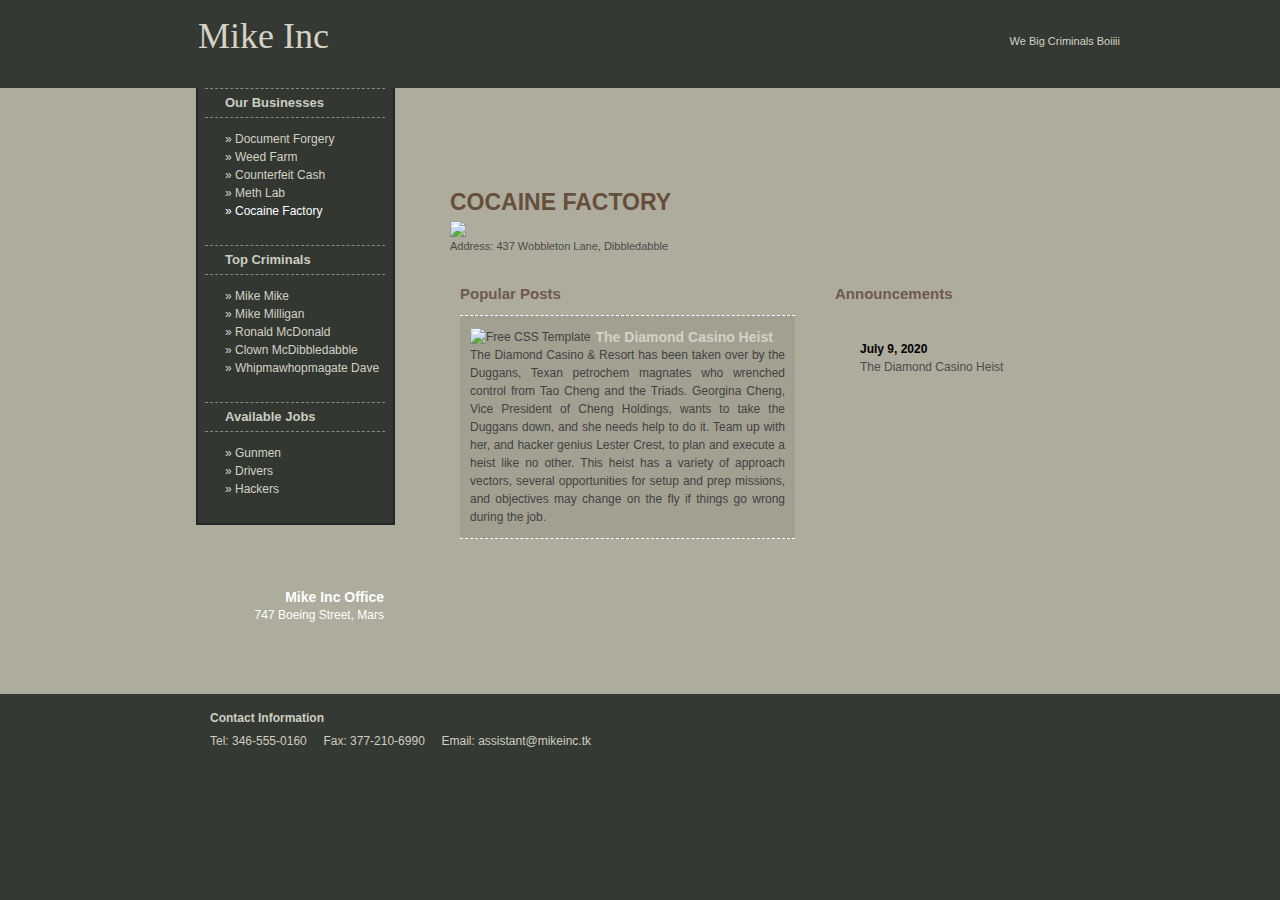
==== b-cocainefactory.html @ acf9cf86 "Add files via upload" ====
<html xmlns="http://www.w3.org/1999/xhtml"><head>
    <link rel="icon" type="image/png" href="favicon.png">
    <meta http-equiv="Content-Type" content="text/html; charset=utf-8">
    <title>Mike Inc</title>
    <meta name="keywords" content="Mike Inc">
    <meta name="description" content="Mike Inc">
    <link href="templatemo_style.css" rel="stylesheet" type="text/css">
    
    
    <!--  Download Free CSS Templates from www.templatemo.com  -->	
    <div id="templatemo_background_section_top">
            <div class="templatemo_container">
                <div id="templatemo_header">
                    <div id="templatemo_logo_section">
                        <a href="index.html" target="_parent">Mike Inc</a></div>
    <div id="templatemo_header_text">
                         We Big Criminals Boiiii
                    </div>
                </div><!--  end of header section --> 
            </div><!--  end of container  --> 
            
        </div><!--  end of background Section top  -->
        <div id="templatemo_background_section_mid">
        <div id="templatemo_background_section_bottom">
          <div class="templatemo_container">
            <div id="templatemo_left_section">
            
              <div class="templatemo_section_box">
                <div class="templatemo_section_title">Our Businesses</div>
                <ul>
                  <li><a href="b-documentforgery.html" target="_parent">» Document Forgery</a></li>
                  <li><a href="b-weedfarm.html" target="_blank">» Weed Farm</a></li>
                  <li><a href="b-counterfeitcash.html" target="_blank">» Counterfeit Cash</a></li>
                  <li><a href="b-methlab.html" target="_blank">» Meth Lab</a></li>
                  <li><a href="b-cocainefactory.html" target="_blank" style="color:#fff">» Cocaine Factory</a></li>
                </ul>
              </div>
              
              <div class="templatemo_section_box">
                <div class="templatemo_section_title">Top Criminals</div>
                <ul>
                  <li><a href="c-mikemike.html" target="_parent">» Mike Mike</a></li>
                  <li><a href="c-mikemilligan.html" target="_blank">» Mike Milligan</a></li>
                  <li><a href="c-ronaldmcdonald.html" target="_blank">» Ronald McDonald</a></li>
                  <li><a href="c-clownmcdibbledabble.html" target="_blank">» Clown McDibbledabble</a></li>
                  <li><a href="c-whipmawhopmagatedave.html" target="_blank">» Whipmawhopmagate Dave</a></li>
                </ul>
              </div>
    
              <div class="templatemo_section_box_last">
                <div class="templatemo_section_title">Available Jobs</div>
                <ul>
                  <li><a href="j-gunmen.html" target="_parent">» Gunmen</a></li>
                  <li><a href="j-drivers.html" target="_blank">» Drivers</a></li>
                  <li><a href="j-hackers.html" target="_blank">» Hackers</a></li>
                </ul>
              </div>
    
              <div class="templatemo_image_box">
                  <a href="http://www.flashmo.com" target="_blank"></a> </div>
    <div class="templatemo_section_box_2">
        <h3>Mike Inc Office</h3>
        <p>747 Boeing Street, Mars</p>
              </div>
              <p>&nbsp;</p>
            </div><!--  end of left  -->
            
            <div id="templatemo_right_section">
    
                    <div class="templatemo_content_area">
                        <h1>COCAINE FACTORY</h1>
                            <img src="images/mccoke.jpg">
                        <p>Address: 437 Wobbleton Lane, Dibbledabble</p> 
    
                    </div>
              <div class="templatemo_two_column_section">
                   <div class="templatemo_two_column_left">
                     <h1>Popular Posts</h1>
                            
                            <div class="templatemo_gallery_box">
                                <p>
                                    <img alt="Free CSS Template" src="images/templatemo_thumb_1.jpg">
                                      <span class="header"><a href="n-july92020">The Diamond Casino Heist</a></span><br>
                                    The Diamond Casino &amp; Resort has been taken over by the Duggans, Texan petrochem magnates who wrenched control from Tao Cheng and the Triads. Georgina Cheng, Vice President of Cheng Holdings, wants to take the Duggans down, and she needs help to do it. Team up with her, and hacker genius Lester Crest, to plan and execute a heist like no other. This heist has a variety of approach vectors, several opportunities for setup and prep missions, and objectives may change on the fly if things go wrong during the job.
                  </p></div>
                </div>
                        
                <div class="templatemo_two_column_right">
                    <h1>Announcements</h1>
                    <div class="body">
                        <h2><a href="n-july92020">July 9, 2020</a></h2>
                        <p>The Diamond Casino Heist</p>
    
                    </div>
                </div>
        
              </div><!--  end of 2 column  --> 
    
              </div><!--  end of right  --> 
            
              <div class="clener_with_height">&nbsp;</div>
          </div> <!--  end of container --> 
        </div>  <!--  end of background Section middle bottom  -->
        </div>    <!--  end of background Section middle  --> 
        
    
        <div id="templatemo_background_bottom">
            <div class="templatemo_container">
                <div class="templatemo_bottom_panel">
                    <div class="templatemo_bottom_section_box_1">
                    </div>
                    <div class="templatemo_bottom_section_box_2">
                        <h3> Contact Information</h3>
                      <p>Tel: 346-555-0160 &nbsp;&nbsp;&nbsp; Fax: 377-210-6990 &nbsp;&nbsp;&nbsp; Email: assistant@mikeinc.tk</p>
            
                </div><!--  end of  bottom  panel --> 
            </div><!--  end of container --> </div></div></titlemike></body></html>
---- templatemo_style.css ----
/*
CSS Credit: http://www.templatemo.com/
*/

html {
	background: #343933;
}

body {
	margin: 0;
	padding:0;
	font-family: Arial, Helvetica, sans-serif;
	font-size: 12px;
	line-height: 1.5em;
	color: #333333;
	width: 100%;
	display: table;
}

a { color: #d4d2c5; text-decoration:none; }
a:hover {  color: #fff; }

#templatemo_background_section_top {
	width: 100%;
	height:88px;
	background: url(images/templatemo_background_section_top_bg.jpg) repeat-x;
}

#templatemo_background_section_mid {
	width: 100%;
	background: #aeac9c url(images/templatemo_background_section_mid_bg.jpg) repeat-x;
}

#templatemo_background_section_bottom{
	width: 100%;
	background:url(images/templatemo_background_section_bottom_bg.jpg) bottom repeat-x;
}

#templatemo_background_bottom{
	width: 100%;
	background: #343933 url(images/templatemo_background_bottom_bg.jpg) top repeat-x;
	overflow: hidden;
}

.templatemo_container {
	width: 960px;
	margin: auto;
}

#templatemo_header {
	width: 960px;
	height: 88px;
	background:url(images/templatemo_header_bg.jpg) no-repeat;
}

/* Logo Area */
#templatemo_logo_section {
	width:auto;
	height:auto;
	margin-top: 22px;
	margin-left: 38px;
	padding: 5px 0;
	float:left;	
	display: inline;
	font-size: 36px;
	font-family: Impact;
	color: #d4d2c5;
}

#templatemo_header_text {
	width: 390px;
	height: 52px;
	margin-top: 32px;
	margin-left: 32px;
	float: right;	
	display: inline;
	font-size: 11px;
	color: #d4d2c5;
	text-align: right;
}

/* Left Section */
#templatemo_left_section {
	float: left;
	width: 199px;	
	margin: 0 0 0 36px;
}

#templatemo_left_section .templatemo_image_box {
	margin-top: 8px;
	padding: 1px;
}

#templatemo_left_section .templatemo_section_box_2 {
	margin: 8px 1px 0 1px;	
	background: url(images/tempatemo_recent_article.jpg) no-repeat;
	width: 177px;
	height: 63px;
	padding: 45px 8px 0 10px;
}

.templatemo_section_box_2 h3 {
	margin:0;
	padding: 0;
	font-size: 14px;
	color: #fff;
	text-align: right;	
}

.templatemo_section_box_2 p {
	margin:0;
	padding: 0;
	font-size: 12px;
	color: #fff;
	text-align: right;	
}
.templatemo_section_box {
	width: 188px;
	margin: 0;
	padding: 0 0 10px 7px;
	border-left: 2px solid #20282a;
	border-right:2px solid #20282a;
	background:	#323732;
}
.templatemo_section_box_last {
	width: 188px;
	margin: 0;
	padding: 0 0 10px 7px;
	border-left: 2px solid #20282a;
	border-right:2px solid #20282a;
	border-bottom: 2px solid #20282a;
	background:	#323732;
}

.templatemo_section_box .templatemo_section_title {
	width: 160px;
	height: 23px;
	border-bottom: 1px dashed #898c82;
	border-top: 1px dashed #898c82;
	margin: 0;
	padding: 5px 0 0 20px;
	font-size: 13px;
	font-weight: bold;
	color: #cdccc0;
}

.templatemo_section_box ul {
	list-style: none;
	margin: 12px 0 15px 20px;
	padding: 0;
}

.templatemo_section_box_last .templatemo_section_title {
	width: 160px;
	height: 23px;
	border-bottom: 1px dashed #898c82;
	border-top: 1px dashed #898c82;
	margin: 0;
	padding: 5px 0 0 20px;
	font-size: 13px;
	font-weight: bold;
	color: #cdccc0;
}

.templatemo_section_box_last ul {
	list-style: none;
	margin: 12px 0 15px 20px;
	padding: 0;
}

.clener_with_height {
	clear: both;
	height: 1px;
}
/* Right Section */

#templatemo_right_section {
	float: right;
	width: 690px;	

}

/* Menu Section */
#templatemo_menu_section{
	margin: 0;
	padding: 0;
}

#templatemo_menu_section ul {
	float: right;
	margin: 0;
	padding: 0;
	list-style: none;
}

#templatemo_menu_section ul li {
	
	margin: 0px;
	padding: 0px;
	display: inline;
}

#templatemo_menu_section ul li a {
	float: left;
	width: 99px;
	height: 24px;
	padding: 4px 0 0 0;
	margin: 0 10px 0 0;
	font-size: 11px;
	font-weight: bold;
	font-family: Tahoma;
	text-align: center;
	text-decoration: none;
	color: #d4d2c5;
	background: url(images/templatemo_menu_bg.jpg) repeat-x top;
	border: 4px #323732 solid;
	border-top: none;
}

#templatemo_menu_section li a:hover, #templatemo_menu_section li .current {
	color: #fff;
}

/* End OF menu*/

.templatemo_content_area {
	margin : 105px 20px 5px 20px;
	padding: 0;
}
.templatemo_content_area h1 {
	color: #664e3c;
	font-size: 23px;
	margin: 0;
	padding: 0;
	margin-bottom: 10px;
}

.templatemo_content_area p {
	color: #4a4a4a;
	font-size: 11px;
	text-align: justify;
	margin: 0;
	padding: 0;
	margin-bottom: 10px;
}

.templatemo_content_area a {
	color: #fff;
	text-decoration: none;
}

.templatemo_content_area a:hover {
	text-decoration: underline;
}
.templatemo_two_column_section {
	margin: 20px;
}

.templatemo_two_column_section  .templatemo_two_column_left {
	float: left;	
	width: 335px;
	margin: 0;
	padding: 10px;
}
.templatemo_two_column_left h1 {
	font-size: 15px;
	color: #6e5a4c;
	margin: 0;
	padding: 0;
	margin-bottom: 12px;
}
.templatemo_two_column_left .templatemo_gallery_box {
	margin: 0;
	background: #a2a091 url(images/gallery_box_bottom.jpg) bottom right no-repeat;
	border-top: 1px dashed #fff;
	border-bottom : 1px dashed #fff;
	margin-bottom: 15px;
	padding: 0 10px 0 10px;
}
.templatemo_gallery_box p {
	text-align: justify;
	color: #424242;
	font-size: 12px;
}	
.templatemo_gallery_box p span.header {
	color: #e7e4d4;
	font-size: 14px;
	font-weight: bold;
}	
.templatemo_gallery_box img {
	margin: 0 5px 0px 0;
	float: left;
}	
.templatemo_two_column_section  .templatemo_two_column_right {
	float: right;	
	width: 255px;	
	margin: 0;
	padding: 10px;	
}
.templatemo_two_column_right h1 {
	font-size: 15px;
	color: #6e5a4c;
	margin: 0;
	padding: 0;
	margin-bottom: 12px;
}
.templatemo_two_column_right .body {
	min-height: 177px;
	width: 185px;
	background: url(images/templatemo_2_column_right_bg.jpg) top no-repeat;
	margin: 0;
	padding: 25px;
}

.body h2 {
	font-size: 12px;
	color: #010101;
	margin: 0;
	padding: 0;
}
.body p {
	font-size: 12px;
	color: #4c4c4c;
	text-align: justify;
	margin: 0;
	padding: 0;
	margin-bottom: 10px;
}
.body a {
	color: #010101;
	text-decoration: none;
}
.body a:hover {
	text-decoration: underline;
}
.templatemo_bottom_panel {
	padding: 10px;
}
.templatemo_bottom_panel .templatemo_bottom_section_box_1 {
	float: left;
	width: 200px;
	margin: 0 20px 0 30px;;
	padding: 0;	
}
.templatemo_bottom_panel .templatemo_bottom_section_box_2 {
	float: left;
	width: 420px;
	margin: 5px 40px 0 40px;;
	padding: 0;	
}
.templatemo_bottom_section_box_2 h3 {
	color: #d0cec2;
	font-size: 12px;
	font-weight: bold;
	margin:0;
	padding: 0;
	
}
.templatemo_bottom_section_box_2 p {
	color: #d0cec2;
	font-size: 12px;	
	margin: 5px 0 0 0;
}
.templatemo_bottom_panel #templatemo_footer {
	
	margin: 0px 0 5px 0;
	padding: 5px 0 5px 0;
	width: 100%;
	color: #d0cec2;

}
#templatemo_footer a {
	color: #d0cec2;
}
#templatemo_footer a:hover {
	color: #FFFF00;
	text-decoration: underline;
}
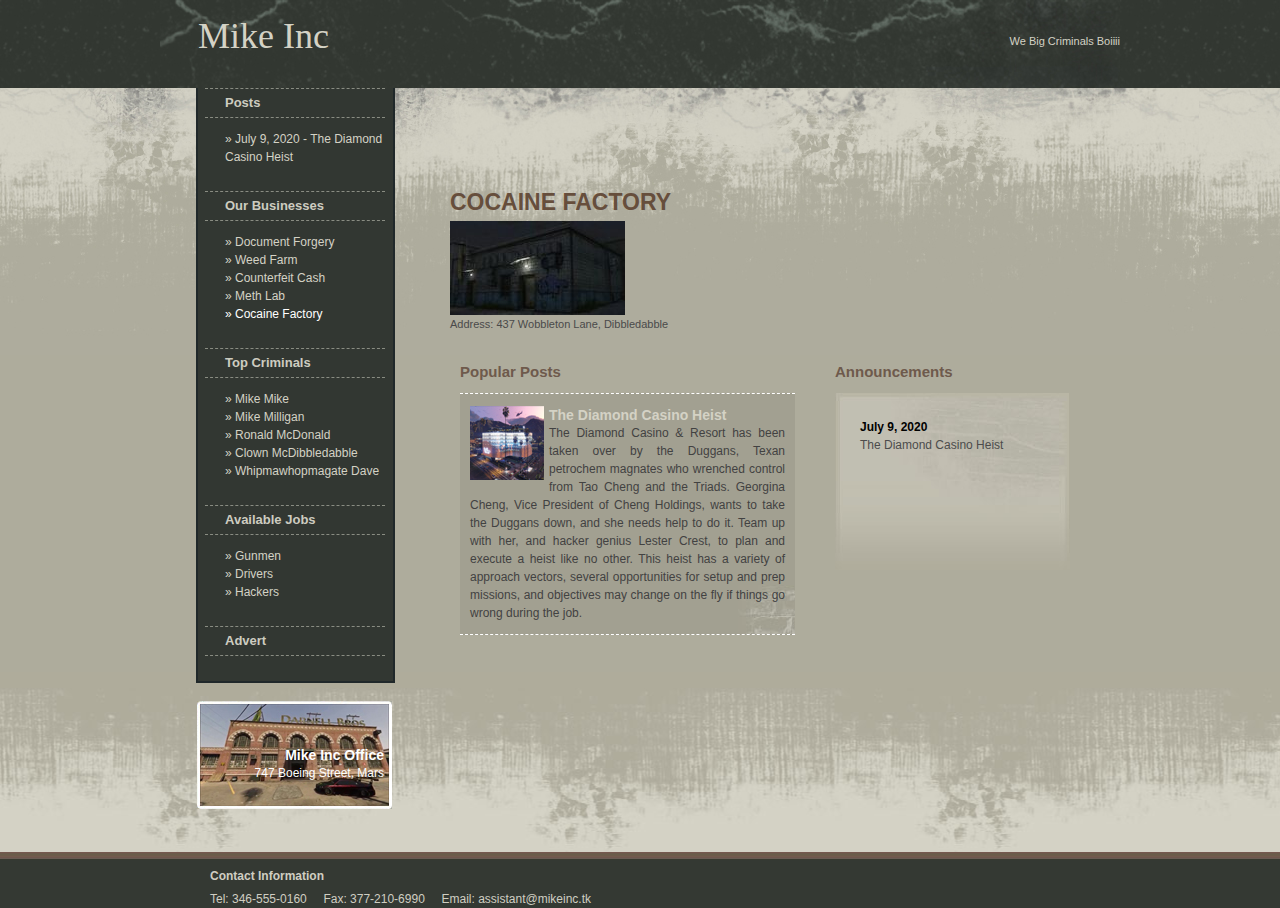
==== commit 59439a45: "i think its finished?" ====
--- a/b-cocainefactory.html
+++ b/b-cocainefactory.html
@@ -1,117 +1,148 @@
-<html xmlns="http://www.w3.org/1999/xhtml"><head>
-    <link rel="icon" type="image/png" href="favicon.png">
-    <meta http-equiv="Content-Type" content="text/html; charset=utf-8">
-    <title>Mike Inc</title>
-    <meta name="keywords" content="Mike Inc">
-    <meta name="description" content="Mike Inc">
-    <link href="templatemo_style.css" rel="stylesheet" type="text/css">
-    
-    
-    <!--  Download Free CSS Templates from www.templatemo.com  -->	
-    <div id="templatemo_background_section_top">
-            <div class="templatemo_container">
-                <div id="templatemo_header">
-                    <div id="templatemo_logo_section">
-                        <a href="index.html" target="_parent">Mike Inc</a></div>
-    <div id="templatemo_header_text">
-                         We Big Criminals Boiiii
-                    </div>
-                </div><!--  end of header section --> 
-            </div><!--  end of container  --> 
-            
-        </div><!--  end of background Section top  -->
-        <div id="templatemo_background_section_mid">
-        <div id="templatemo_background_section_bottom">
-          <div class="templatemo_container">
-            <div id="templatemo_left_section">
-            
-              <div class="templatemo_section_box">
-                <div class="templatemo_section_title">Our Businesses</div>
-                <ul>
-                  <li><a href="b-documentforgery.html" target="_parent">» Document Forgery</a></li>
-                  <li><a href="b-weedfarm.html" target="_blank">» Weed Farm</a></li>
-                  <li><a href="b-counterfeitcash.html" target="_blank">» Counterfeit Cash</a></li>
-                  <li><a href="b-methlab.html" target="_blank">» Meth Lab</a></li>
-                  <li><a href="b-cocainefactory.html" target="_blank" style="color:#fff">» Cocaine Factory</a></li>
-                </ul>
+<html xmlns="http://www.w3.org/1999/xhtml">
+
+<head>
+  <link rel="icon" type="image/png" href="favicon.png">
+  <meta http-equiv="Content-Type" content="text/html; charset=utf-8">
+  <title>Mike Inc</title>
+  <meta name="keywords" content="Mike Inc">
+  <meta name="description" content="Mike Inc">
+  <link href="templatemo_style.css" rel="stylesheet" type="text/css">
+
+
+  <!--  Download Free CSS Templates from www.templatemo.com  -->
+  <div id="templatemo_background_section_top">
+    <div class="templatemo_container">
+      <div id="templatemo_header">
+        <div id="templatemo_logo_section">
+          <a href="index.html" target="_parent">Mike Inc</a></div>
+        <div id="templatemo_header_text">
+          We Big Criminals Boiiii
+        </div>
+      </div><!--  end of header section -->
+    </div><!--  end of container  -->
+
+  </div><!--  end of background Section top  -->
+  <div id="templatemo_background_section_mid">
+    <div id="templatemo_background_section_bottom">
+      <div class="templatemo_container">
+        <div id="templatemo_left_section">
+
+          <div class="templatemo_section_box">
+            <div class="templatemo_section_title">Posts</div>
+            <ul>
+              <li><a href="n-july92020.html" target="_parent">» July 9, 2020 - The Diamond Casino Heist</a></li>
+            </ul>
+          </div>
+
+          <div class="templatemo_section_box">
+            <div class="templatemo_section_title">Our Businesses</div>
+            <ul>
+              <li><a href="b-documentforgery.html" target="_parent">» Document Forgery</a></li>
+              <li><a href="b-weedfarm.html" target="_blank">» Weed Farm</a></li>
+              <li><a href="b-counterfeitcash.html" target="_blank">» Counterfeit Cash</a></li>
+              <li><a href="b-methlab.html" target="_blank">» Meth Lab</a></li>
+              <li><a href="b-cocainefactory.html" target="_blank" style="color:#fff">» Cocaine Factory</a></li>
+            </ul>
+          </div>
+
+          <div class="templatemo_section_box">
+            <div class="templatemo_section_title">Top Criminals</div>
+            <ul>
+              <li><a href="c-mikemike.html" target="_parent">» Mike Mike</a></li>
+              <li><a href="c-mikemilligan.html" target="_blank">» Mike Milligan</a></li>
+              <li><a href="c-ronaldmcdonald.html" target="_blank">» Ronald McDonald</a></li>
+              <li><a href="c-clownmcdibbledabble.html" target="_blank">» Clown McDibbledabble</a></li>
+              <li><a href="c-whipmawhopmagatedave.html" target="_blank">» Whipmawhopmagate Dave</a></li>
+            </ul>
+          </div>
+
+          <div class="templatemo_section_box">
+            <div class="templatemo_section_title">Available Jobs</div>
+            <ul>
+              <li><a href="j-gunmen.html" target="_parent">» Gunmen</a></li>
+              <li><a href="j-drivers.html" target="_blank">» Drivers</a></li>
+              <li><a href="j-hackers.html" target="_blank">» Hackers</a></li>
+            </ul>
+          </div>
+
+          <div class="templatemo_section_box_last">
+            <div class="templatemo_section_title">Advert</div>
+            <ul>
+              <li>
+                <script data-ad-client="ca-pub-8609320243653862" async
+                  src="https://pagead2.googlesyndication.com/pagead/js/adsbygoogle.js"></script>
+              </li>
+            </ul>
+          </div>
+
+          <div class="templatemo_image_box">
+            <a href="http://www.flashmo.com" target="_blank"></a> </div>
+          <div class="templatemo_section_box_2">
+            <h3>Mike Inc Office</h3>
+            <p>747 Boeing Street, Mars</p>
+          </div>
+          <p>&nbsp;</p>
+        </div><!--  end of left  -->
+
+        <div id="templatemo_right_section">
+
+          <div class="templatemo_content_area">
+            <h1>COCAINE FACTORY</h1>
+            <img src="images/mccoke.jpg">
+            <p>Address: 437 Wobbleton Lane, Dibbledabble</p>
+
+          </div>
+          <div class="templatemo_two_column_section">
+            <div class="templatemo_two_column_left">
+              <h1>Popular Posts</h1>
+
+              <div class="templatemo_gallery_box">
+                <p>
+                  <img alt="Free CSS Template" src="images/templatemo_thumb_1.jpg">
+                  <span class="header"><a href="n-july92020">The Diamond Casino Heist</a></span><br>
+                  The Diamond Casino &amp; Resort has been taken over by the Duggans, Texan petrochem magnates who
+                  wrenched control from Tao Cheng and the Triads. Georgina Cheng, Vice President of Cheng Holdings,
+                  wants to take the Duggans down, and she needs help to do it. Team up with her, and hacker genius
+                  Lester Crest, to plan and execute a heist like no other. This heist has a variety of approach vectors,
+                  several opportunities for setup and prep missions, and objectives may change on the fly if things go
+                  wrong during the job.
+                </p>
               </div>
-              
-              <div class="templatemo_section_box">
-                <div class="templatemo_section_title">Top Criminals</div>
-                <ul>
-                  <li><a href="c-mikemike.html" target="_parent">» Mike Mike</a></li>
-                  <li><a href="c-mikemilligan.html" target="_blank">» Mike Milligan</a></li>
-                  <li><a href="c-ronaldmcdonald.html" target="_blank">» Ronald McDonald</a></li>
-                  <li><a href="c-clownmcdibbledabble.html" target="_blank">» Clown McDibbledabble</a></li>
-                  <li><a href="c-whipmawhopmagatedave.html" target="_blank">» Whipmawhopmagate Dave</a></li>
-                </ul>
+            </div>
+
+            <div class="templatemo_two_column_right">
+              <h1>Announcements</h1>
+              <div class="body">
+                <h2><a href="n-july92020">July 9, 2020</a></h2>
+                <p>The Diamond Casino Heist</p>
+
               </div>
-    
-              <div class="templatemo_section_box_last">
-                <div class="templatemo_section_title">Available Jobs</div>
-                <ul>
-                  <li><a href="j-gunmen.html" target="_parent">» Gunmen</a></li>
-                  <li><a href="j-drivers.html" target="_blank">» Drivers</a></li>
-                  <li><a href="j-hackers.html" target="_blank">» Hackers</a></li>
-                </ul>
-              </div>
-    
-              <div class="templatemo_image_box">
-                  <a href="http://www.flashmo.com" target="_blank"></a> </div>
-    <div class="templatemo_section_box_2">
-        <h3>Mike Inc Office</h3>
-        <p>747 Boeing Street, Mars</p>
-              </div>
-              <p>&nbsp;</p>
-            </div><!--  end of left  -->
-            
-            <div id="templatemo_right_section">
-    
-                    <div class="templatemo_content_area">
-                        <h1>COCAINE FACTORY</h1>
-                            <img src="images/mccoke.jpg">
-                        <p>Address: 437 Wobbleton Lane, Dibbledabble</p> 
-    
-                    </div>
-              <div class="templatemo_two_column_section">
-                   <div class="templatemo_two_column_left">
-                     <h1>Popular Posts</h1>
-                            
-                            <div class="templatemo_gallery_box">
-                                <p>
-                                    <img alt="Free CSS Template" src="images/templatemo_thumb_1.jpg">
-                                      <span class="header"><a href="n-july92020">The Diamond Casino Heist</a></span><br>
-                                    The Diamond Casino &amp; Resort has been taken over by the Duggans, Texan petrochem magnates who wrenched control from Tao Cheng and the Triads. Georgina Cheng, Vice President of Cheng Holdings, wants to take the Duggans down, and she needs help to do it. Team up with her, and hacker genius Lester Crest, to plan and execute a heist like no other. This heist has a variety of approach vectors, several opportunities for setup and prep missions, and objectives may change on the fly if things go wrong during the job.
-                  </p></div>
-                </div>
-                        
-                <div class="templatemo_two_column_right">
-                    <h1>Announcements</h1>
-                    <div class="body">
-                        <h2><a href="n-july92020">July 9, 2020</a></h2>
-                        <p>The Diamond Casino Heist</p>
-    
-                    </div>
-                </div>
-        
-              </div><!--  end of 2 column  --> 
-    
-              </div><!--  end of right  --> 
-            
-              <div class="clener_with_height">&nbsp;</div>
-          </div> <!--  end of container --> 
-        </div>  <!--  end of background Section middle bottom  -->
-        </div>    <!--  end of background Section middle  --> 
-        
-    
-        <div id="templatemo_background_bottom">
-            <div class="templatemo_container">
-                <div class="templatemo_bottom_panel">
-                    <div class="templatemo_bottom_section_box_1">
-                    </div>
-                    <div class="templatemo_bottom_section_box_2">
-                        <h3> Contact Information</h3>
-                      <p>Tel: 346-555-0160 &nbsp;&nbsp;&nbsp; Fax: 377-210-6990 &nbsp;&nbsp;&nbsp; Email: assistant@mikeinc.tk</p>
-            
-                </div><!--  end of  bottom  panel --> 
-            </div><!--  end of container --> </div></div></titlemike></body></html>+            </div>
+
+          </div><!--  end of 2 column  -->
+
+        </div><!--  end of right  -->
+
+        <div class="clener_with_height">&nbsp;</div>
+      </div> <!--  end of container -->
+    </div> <!--  end of background Section middle bottom  -->
+  </div> <!--  end of background Section middle  -->
+
+
+  <div id="templatemo_background_bottom">
+    <div class="templatemo_container">
+      <div class="templatemo_bottom_panel">
+        <div class="templatemo_bottom_section_box_1">
+        </div>
+        <div class="templatemo_bottom_section_box_2">
+          <h3> Contact Information</h3>
+          <p>Tel: 346-555-0160 &nbsp;&nbsp;&nbsp; Fax: 377-210-6990 &nbsp;&nbsp;&nbsp; Email: assistant@mikeinc.tk</p>
+
+        </div><!--  end of  bottom  panel -->
+      </div><!--  end of container -->
+    </div>
+  </div>
+  </titlemike>
+  </body>
+
+</html>